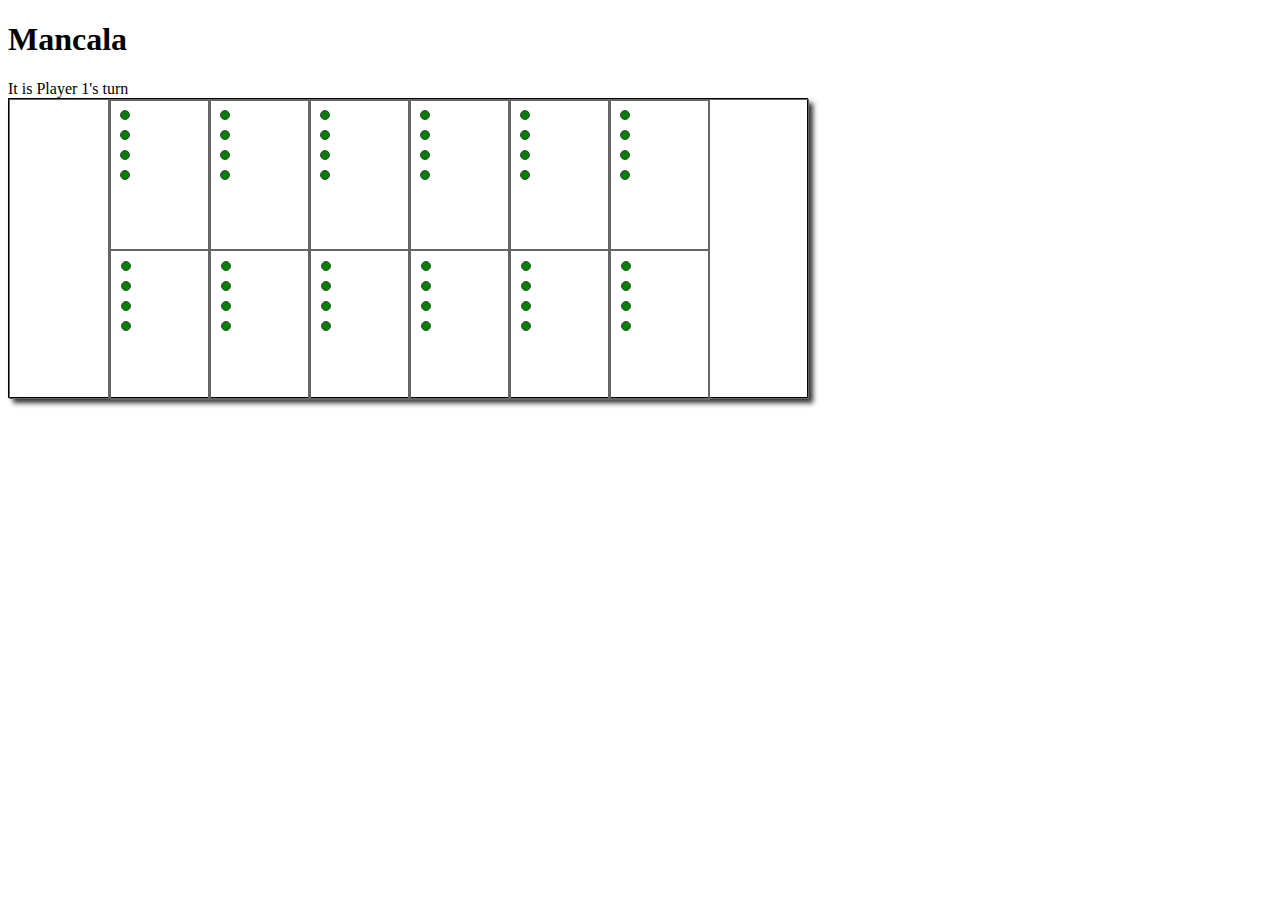
==== Mancala Game/index.html @ 94b76a3a "Initial commit" ====
<!doctype html>
<html>
  <head>
    <title>Mancala</title>
    <link type="text/css" rel="stylesheet" href="mancala.css"></link>
  </head>
  <body>
    <h1>Mancala</h1>
    <div id="ui">
      It is Player 1's turn
    </div>
    <div id="board">
      <div id="column-0" class="column"></div>
      <div id="column-1" class="column">
        <div id="row-0" class = "row"></div>
        <div id="row-1" class = "row"></div>
      </div>
      <div id="column-2" class="column">
        <div id="row-0" class = "row"></div>
        <div id="row-2" class = "row"></div>
      </div>
      <div id="column-3" class="column">
        <div id="row-0" class = "row"></div>
        <div id="row-3" class = "row"></div>
      </div>
      <div id="column-4" class="column">
        <div id="row-0" class = "row"></div>
        <div id="row-4" class = "row"></div>
      </div>
      <div id="column-5" class="column">
        <div id="row-0" class = "row"></div>
        <div id="row-5" class = "row"></div>
      </div>
      <div id="column-6" class="column">
        <div id="row-0" class = "row"></div>
        <div id="row-6" class = "row"></div>
      </div>
      <div id="column-7" class="column"></div>
    </div>
    <script src="mancala.js" type="text/javascript"></script>
  </body>
</html>
---- Mancala Game/mancala.css ----
div {
    box-sizing: border-box;
}

#board {
  position: relative;
  border: 1px solid black;
  box-shadow: 5px 5px 5px #333;
  width: 800px;
  height: 300px;
}

.column {
  position: absolute;
  width: 100px;
  height: 300px;
  border: 1px solid #666;

  cursor: pointer;

  top: 0;
}

.row {
  position: absolute;
  width: 100px;
  height: 150px;
  border: 1px solid #666;
}

#column-0 {
  left: 0;
}

#column-1 {
  left: 100px;
}

#column-2 {
  left: 200px;
}

#column-3 {
  left: 300px;
}

#column-4 {
  left: 400px;
}

#column-5 {
  left: 500px;
}

#column-6 {
  left: 600px;
}

#column-7 {
  left: 700px;
}

#row-1 {
  top: 150px;
}

#row-2 {
  top: 150px;
}

#row-3 {
  top: 150px;
}

#row-4 {
  top: 150px;
}

#row-5 {
  top: 150px;
}

#row-6 {
  top: 150px;
}

.pebble {
  margin: 10px;
  width: 10px;
  height: 10px;
  border-radius: 75px;
  border: 1px solid #444;
  background-color: green;
}

#ui .pebble {
  position: relative;
  display: inline-block;
  width: 20px;
  height: 20px;
  margin: 0;
}
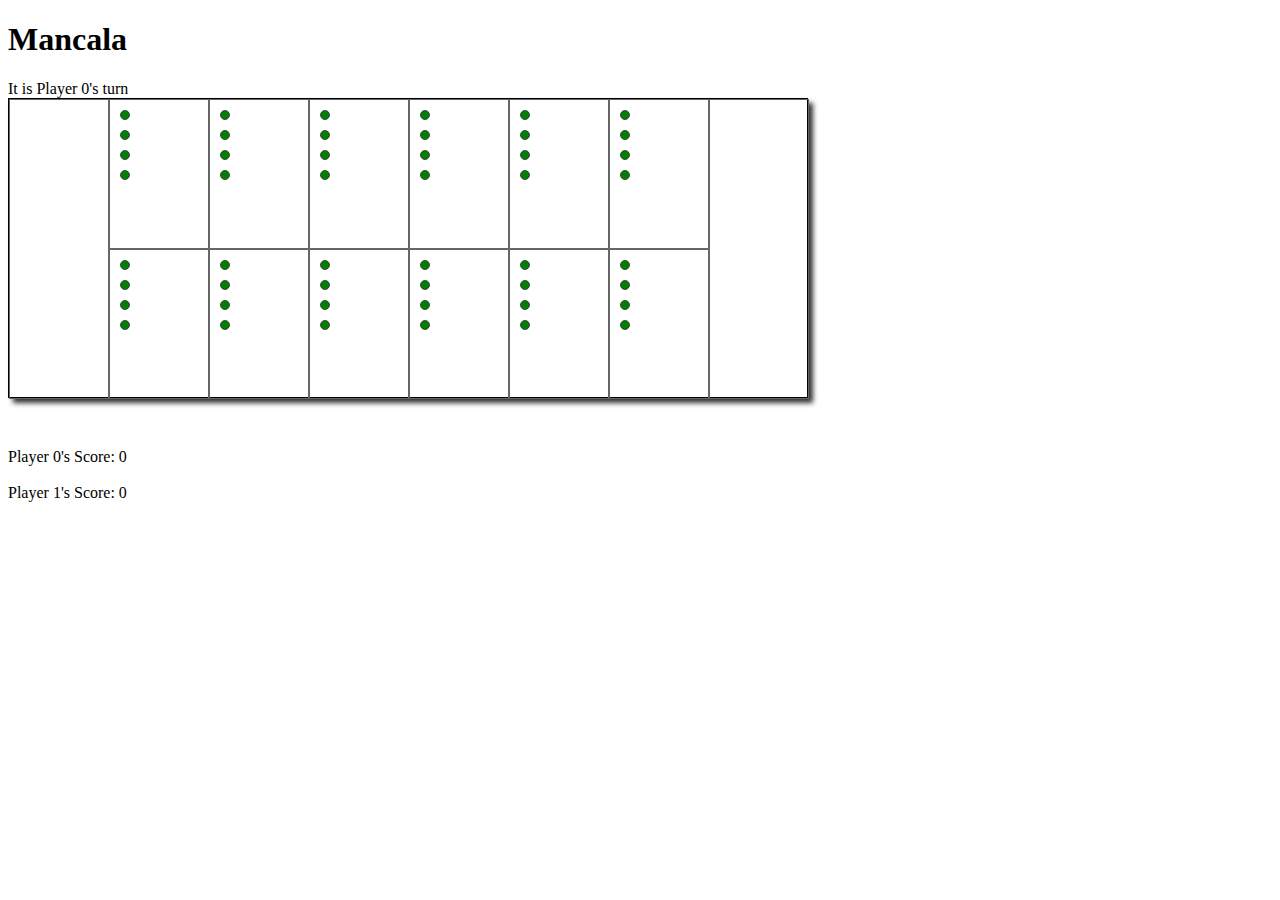
==== commit 77551137: "Made it better." ====
--- a/Mancala Game/index.html
+++ b/Mancala Game/index.html
@@ -7,35 +7,27 @@
   <body>
     <h1>Mancala</h1>
     <div id="ui">
-      It is Player 1's turn
+      It is Player 0's turn
     </div>
     <div id="board">
       <div id="column-0" class="column"></div>
-      <div id="column-1" class="column">
-        <div id="row-0" class = "row"></div>
-        <div id="row-1" class = "row"></div>
-      </div>
-      <div id="column-2" class="column">
-        <div id="row-0" class = "row"></div>
-        <div id="row-2" class = "row"></div>
-      </div>
-      <div id="column-3" class="column">
-        <div id="row-0" class = "row"></div>
-        <div id="row-3" class = "row"></div>
-      </div>
-      <div id="column-4" class="column">
-        <div id="row-0" class = "row"></div>
-        <div id="row-4" class = "row"></div>
-      </div>
-      <div id="column-5" class="column">
-        <div id="row-0" class = "row"></div>
-        <div id="row-5" class = "row"></div>
-      </div>
-      <div id="column-6" class="column">
-        <div id="row-0" class = "row"></div>
-        <div id="row-6" class = "row"></div>
-      </div>
+      <div id="column-1" class="column"></div>
+      <div id="column-2" class="column"></div>
+      <div id="column-3" class="column"></div>
+      <div id="column-4" class="column"></div>
+      <div id="column-5" class="column"></div>
+      <div id="column-6" class="column"></div>
       <div id="column-7" class="column"></div>
+      <div id="column-8" class="column"></div>
+      <div id="column-9" class="column"></div>
+      <div id="column-10" class="column"></div>
+      <div id="column-11" class="column"></div>
+      <div id="column-12" class="column"></div>
+      <div id="column-13" class="column"></div>
+    </div>
+    <div id="score">
+      Player 0's Score: 0<br><br>
+      Player 1's Score: 0
     </div>
     <script src="mancala.js" type="text/javascript"></script>
   </body>
--- a/Mancala Game/mancala.css
+++ b/Mancala Game/mancala.css
@@ -13,7 +13,7 @@
 .column {
   position: absolute;
   width: 100px;
-  height: 300px;
+  height: 150px;
   border: 1px solid #666;
 
   cursor: pointer;
@@ -21,15 +21,9 @@
   top: 0;
 }
 
-.row {
-  position: absolute;
-  width: 100px;
-  height: 150px;
-  border: 1px solid #666;
-}
-
 #column-0 {
   left: 0;
+  height: 300px;
 }
 
 #column-1 {
@@ -58,30 +52,37 @@
 
 #column-7 {
   left: 700px;
+  height: 300px;
 }
 
-#row-1 {
+#column-8 {
   top: 150px;
+  left: 600px;
 }
 
-#row-2 {
+#column-9 {
   top: 150px;
+  left: 500px;
 }
 
-#row-3 {
+#column-10 {
   top: 150px;
+  left: 400px;
 }
 
-#row-4 {
+#column-11 {
   top: 150px;
+  left: 300px;
 }
 
-#row-5 {
+#column-12 {
   top: 150px;
+  left: 200px;
 }
 
-#row-6 {
+#column-13 {
   top: 150px;
+  left: 100px;
 }
 
 .pebble {
@@ -100,3 +101,8 @@
   height: 20px;
   margin: 0;
 }
+
+#score {
+  position: relative;
+  top: 50px;
+}
